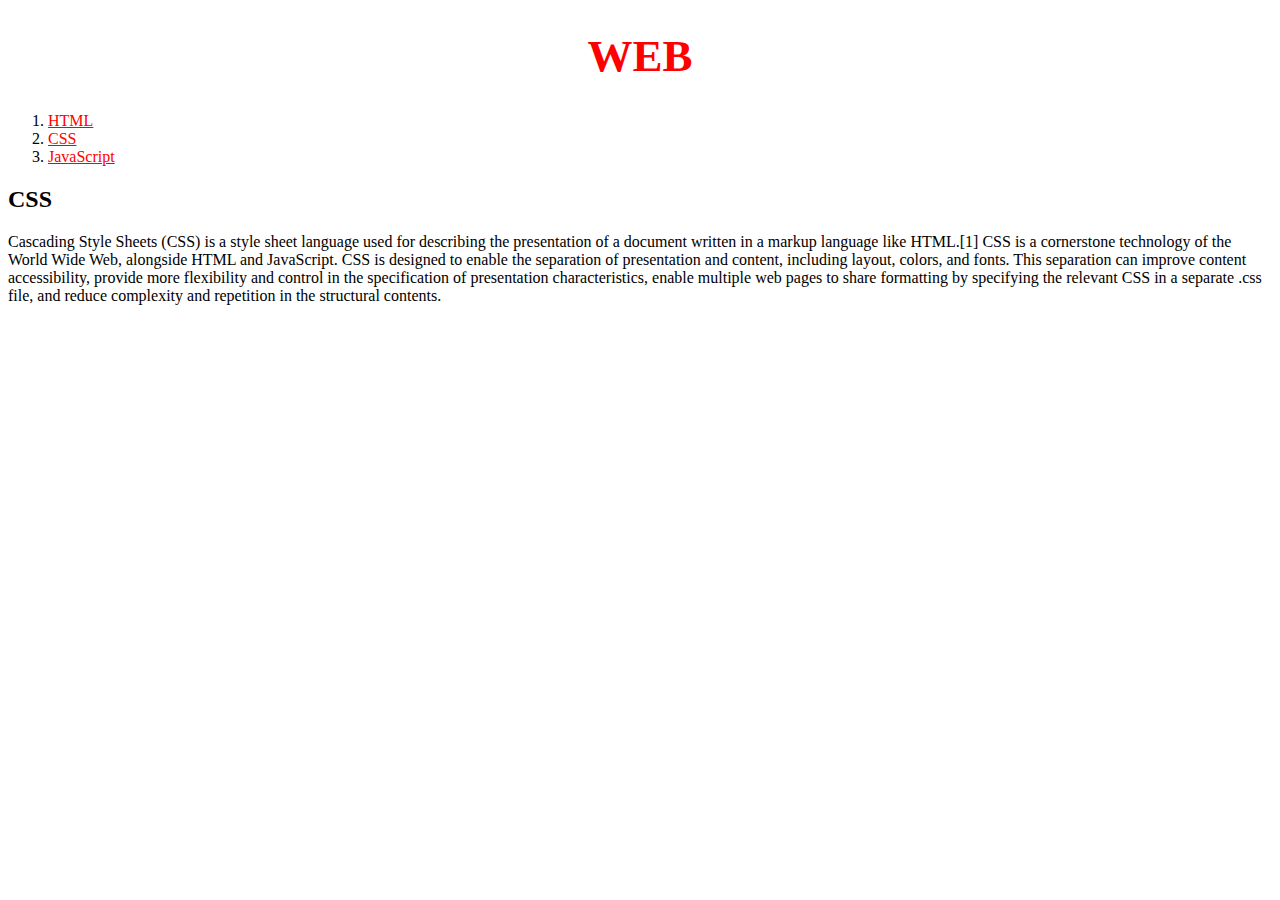
==== home.html @ ce011d86 "Add files via upload" ====
﻿<!doctype html>
<html>
<head>
    <title>WEB1 - CSS</title>
    <meta charset="UTF-8"> 
    <style>
        a {
            color: red;
            text-decoration:underline;
        }
        h1 {
            text-align:center;
            font-size: 45px;
            
        }
    </style>
</head>
<body>
    <h1><a href="index.html"
           style="text-decoration:none">WEB</a></h1>
    <ol>
        <li><a href="1.html">HTML</a></li>
        <li><a href="2.html">CSS</a></li>
        <li><a href="3.html">JavaScript</a></li>
    </ol>
    <h2>CSS</h2>
    <p>
        Cascading Style Sheets (CSS) is a style sheet language used for describing the presentation of a document written
        in a markup language like HTML.[1] CSS is a cornerstone technology of the World Wide Web, alongside HTML and JavaScript.
        CSS is designed to enable the separation of presentation and content, including layout, colors, and fonts.
        This separation can improve content accessibility, provide more flexibility and control in the specification of
        presentation characteristics, enable multiple web pages to share formatting by specifying the relevant CSS in a
        separate .css file, and reduce complexity and repetition in the structural contents.
    </p>
</body>
</html>
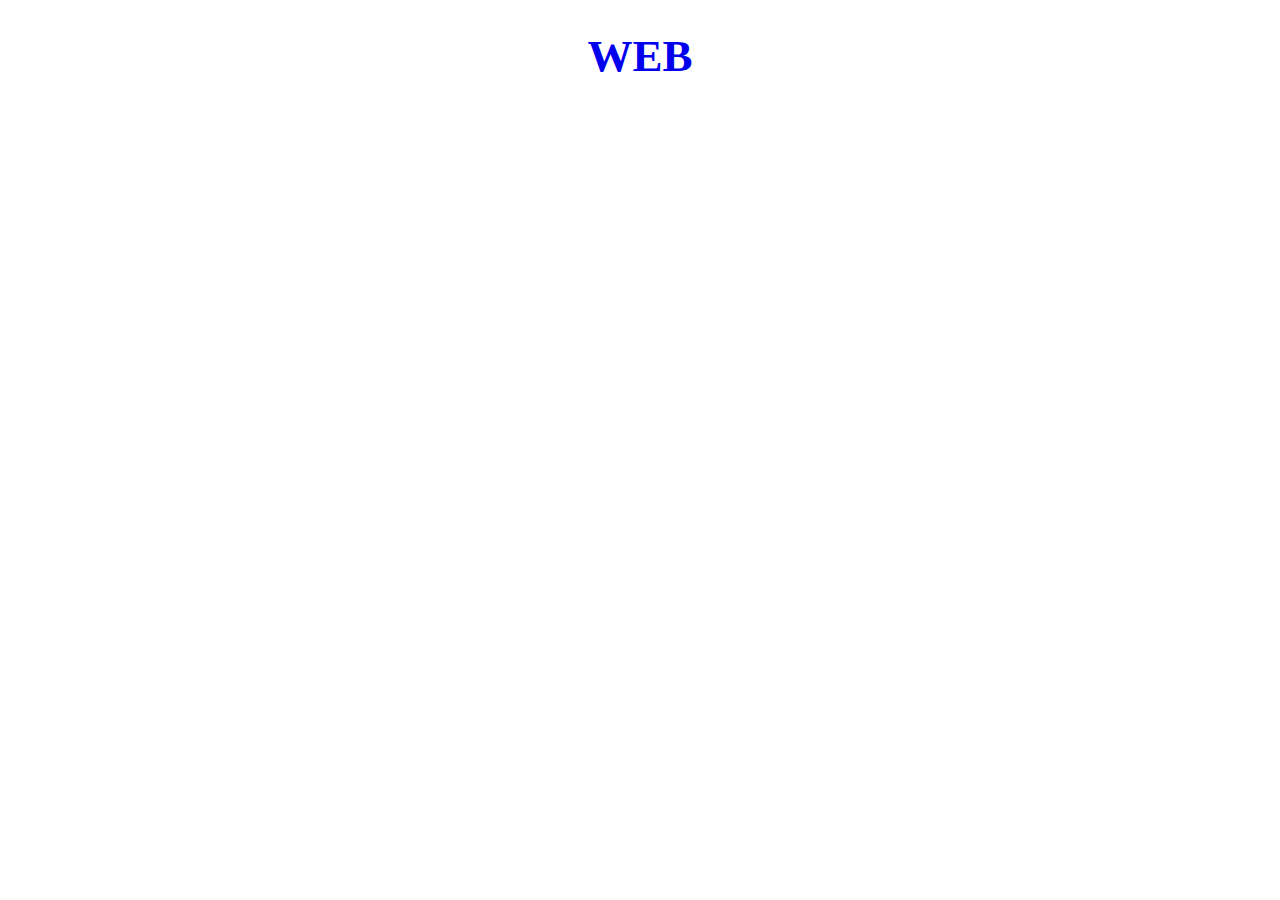
==== commit fc0db610: "Update home.html" ====
--- a/home.html
+++ b/home.html
@@ -4,10 +4,6 @@
     <title>WEB1 - CSS</title>
     <meta charset="UTF-8"> 
     <style>
-        a {
-            color: red;
-            text-decoration:underline;
-        }
         h1 {
             text-align:center;
             font-size: 45px;
@@ -18,19 +14,5 @@
 <body>
     <h1><a href="index.html"
            style="text-decoration:none">WEB</a></h1>
-    <ol>
-        <li><a href="1.html">HTML</a></li>
-        <li><a href="2.html">CSS</a></li>
-        <li><a href="3.html">JavaScript</a></li>
-    </ol>
-    <h2>CSS</h2>
-    <p>
-        Cascading Style Sheets (CSS) is a style sheet language used for describing the presentation of a document written
-        in a markup language like HTML.[1] CSS is a cornerstone technology of the World Wide Web, alongside HTML and JavaScript.
-        CSS is designed to enable the separation of presentation and content, including layout, colors, and fonts.
-        This separation can improve content accessibility, provide more flexibility and control in the specification of
-        presentation characteristics, enable multiple web pages to share formatting by specifying the relevant CSS in a
-        separate .css file, and reduce complexity and repetition in the structural contents.
-    </p>
 </body>
-</html>+</html>
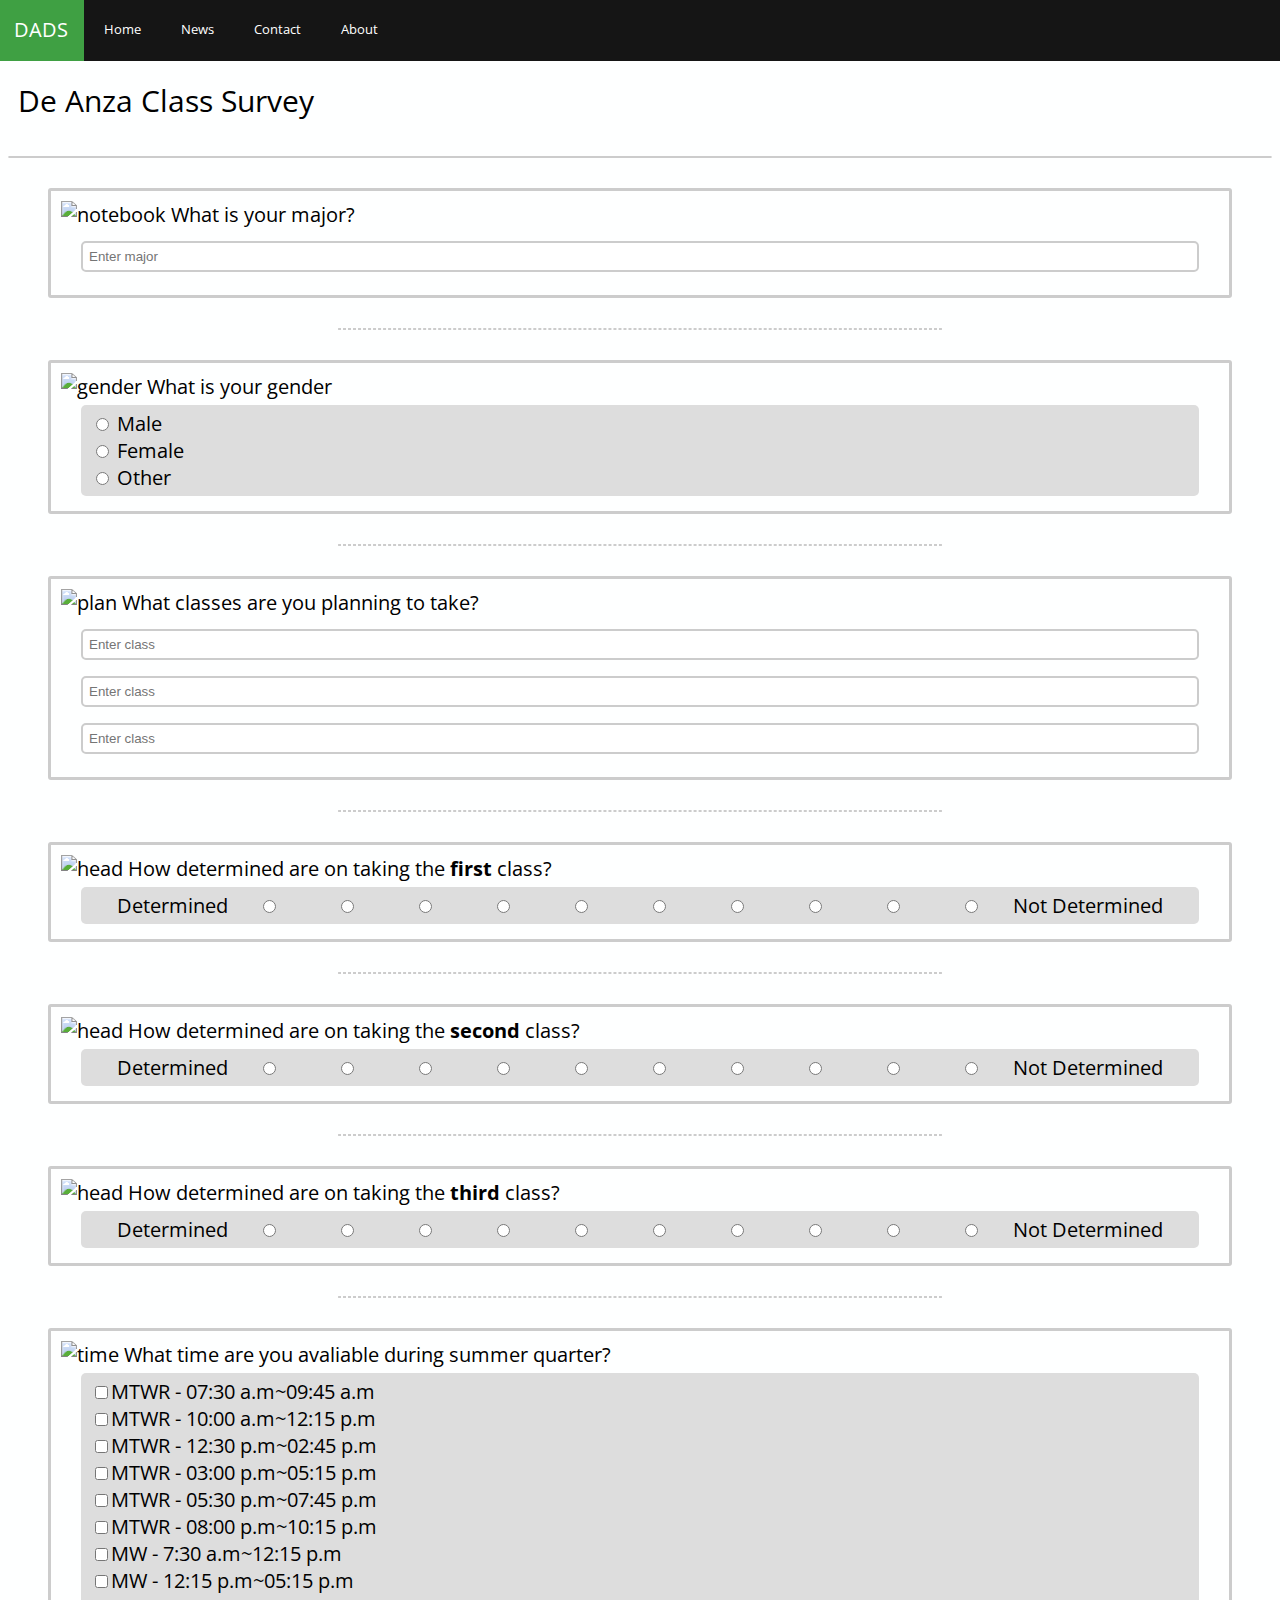
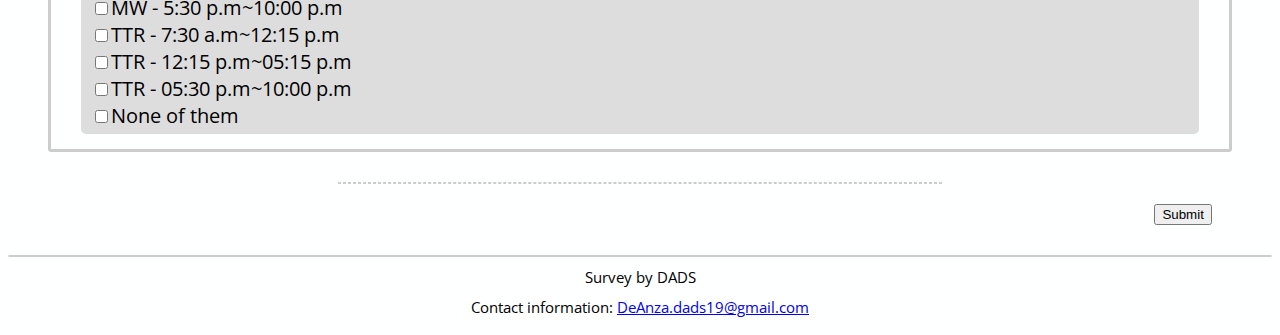
==== commit 1a56536e: "Tweaks on style, need to work on custom boxes, file output" ====
--- a/home.html
+++ b/home.html
@@ -1,18 +1,145 @@
-﻿<!doctype html>
+﻿    
+<!doctype html>
 <html>
 <head>
-    <title>WEB1 - CSS</title>
+    <title>Survey</title>
     <meta charset="UTF-8"> 
-    <style>
-        h1 {
-            text-align:center;
-            font-size: 45px;
-            
-        }
-    </style>
+    <link rel="stylesheet" href="css/style.css">
+    <link href="https://fonts.googleapis.com/css?family=Open+Sans:300,400,700" rel="stylesheet">
+    <link href= "js/data.js">
 </head>
+    
 <body>
-    <h1><a href="index.html"
-           style="text-decoration:none">WEB</a></h1>
+    <!-- Navigation bar -->
+    <div id="NavBar">
+        <ul class="NavBar">
+            <li class="NavBar"><p class="NavBar" href="">DADS</p></li>
+            <li class="NavBar"><a class="NavBar" href="">Home</a></li>
+            <li class="NavBar"><a class="NavBar" href="">News</a></li>
+            <li class="NavBar"><a class="NavBar" href="">Contact</a></li>
+            <li class="NavBar"><a class="NavBar" href="">About</a></li>
+        </ul>
+    </div>
+    <!-- Head of the website -->
+    <div id="Head">
+        <br><br>
+        <h class="Title">De Anza Class Survey</h>
+    </div>
+    <hr class="Head">
+<form>
+    <!-- Body of the website -->
+    <div id="Body">
+        <div class="Block">
+            <h class="Body"> <img src="image/notebook.png" alt="notebook" style="width:20px;height:20px;"> What is your major?</h><br>
+            <div class="TextBox_Major">
+                <input class="Textbox" type="text" id="major" placeholder="Enter major">
+            </div>
+        </div>
+    <hr class="Body">      
+        <!-- Block class is used to divide each sector(question) -->
+    <div class="Block">
+            <h class="Body"> <img src="image/genders.png" alt="gender" style="width:20px;height:20px;">  What is your gender</h> <br>
+            <div class="Checkbox_Gender">
+                <input type="Radio" name="gender" id="gender" value="Male"> Male<br>
+                <input type="Radio" name="gender" id="gender" value="Female"> Female<br>
+                <input type="Radio" name="gender" id="gender" value="Other"> Other<br>
+            </div>
+    </div>
+        
+    <hr class="Body">
+        <div class="Block">
+            <h class="Body"> <img src="image/sketch.png" alt="plan" style="width:20px;height:20px;"> What classes are you planning to take?</h> <br>
+            <div class="Textbox_Class">
+                <input class="Textbox" type="text" id="Class_op1" placeholder="Enter class"><br>
+                <input class="Textbox" type="text" id="Class_op2" placeholder="Enter class"><br>
+                <input class="Textbox" type="text" id="Class_op3" placeholder="Enter class"><br>
+            </div>
+        </div>
+    <hr class="Body">
+        <div class="Block">
+        <h class="Body"> <img src="image/head.png" alt="head" style="width:20px;height:20px;"> How determined are on taking the <b>first</b> class?</h> <br>
+        <div class="Radio_Det">
+            Determined 
+            <input class="Radio" type="radio" name="fluency" value="1"> 
+            <input class="Radio" type="radio" name="fluency" value="2"> 
+            <input class="Radio" type="radio" name="fluency" value="3"> 
+            <input class="Radio" type="radio" name="fluency" value="4"> 
+            <input class="Radio" type="radio" name="fluency" value="5"> 
+            <input class="Radio" type="radio" name="fluency" value="6"> 
+            <input class="Radio" type="radio" name="fluency" value="7"> 
+            <input class="Radio" type="radio" name="fluency" value="8"> 
+            <input class="Radio" type="radio" name="fluency" value="9"> 
+            <input class="Radio" type="radio" name="fluency" value="10"> 
+            Not Determined
+        </div>
+        </div>
+    <hr class="Body">
+        <div class="Block">
+        <h class="Body"> <img src="image/head.png" alt="head" style="width:20px;height:20px;"> How determined are on taking the <b>second</b> class?</h><br>
+        <div class="Radio_Det">
+            Determined 
+            <input class="Radio" type="radio" name="fluency" value="1"> 
+            <input class="Radio" type="radio" name="fluency" value="2"> 
+            <input class="Radio" type="radio" name="fluency" value="3"> 
+            <input class="Radio" type="radio" name="fluency" value="4"> 
+            <input class="Radio" type="radio" name="fluency" value="5"> 
+            <input class="Radio" type="radio" name="fluency" value="6"> 
+            <input class="Radio" type="radio" name="fluency" value="7"> 
+            <input class="Radio" type="radio" name="fluency" value="8"> 
+            <input class="Radio" type="radio" name="fluency" value="9"> 
+            <input class="Radio" type="radio" name="fluency" value="10"> 
+            Not Determined
+        </div>
+        </div>
+    <hr class="Body">
+        <div class="Block">
+        <h class="Body"> <img src="image/head.png" alt="head" style="width:20px;height:20px;"> How determined are on taking the <b>third</b> class?</h><br>
+        <div class="Radio_Det">
+            Determined 
+            <input class="Radio" type="radio" name="fluency" value="1"> 
+            <input class="Radio" type="radio" name="fluency" value="2"> 
+            <input class="Radio" type="radio" name="fluency" value="3"> 
+            <input class="Radio" type="radio" name="fluency" value="4"> 
+            <input class="Radio" type="radio" name="fluency" value="5"> 
+            <input class="Radio" type="radio" name="fluency" value="6"> 
+            <input class="Radio" type="radio" name="fluency" value="7"> 
+            <input class="Radio" type="radio" name="fluency" value="8"> 
+            <input class="Radio" type="radio" name="fluency" value="9"> 
+            <input class="Radio" type="radio" name="fluency" value="10"> 
+            Not Determined
+        </div>
+        </div>
+    <hr class="Body">
+        <div class="Block">
+            <h class="Body"> <img src="image/clock.png" alt="time" style="width:20px;height:20px;"> What time are you avaliable during summer quarter?</h><br>
+        <div class="Checkbox_Time">
+            <input type="checkbox" class="Checkbox" name="time" value="MTWR - 07:30 a.m~09:45 a.m">MTWR - 07:30 a.m~09:45 a.m<br> 
+            <input type="checkbox" class="Checkbox" name="time" value="MTWR - 10:00 a.m~12:15 p.m">MTWR - 10:00 a.m~12:15 p.m<br>
+            <input type="checkbox" class="Checkbox" name="time" value="MTWR - 12:30 p.m~02:45 p.m">MTWR - 12:30 p.m~02:45 p.m<br>
+            <input type="checkbox" class="Checkbox" name="time" value="MTWR - 03:00 p.m~05:15 p.m">MTWR - 03:00 p.m~05:15 p.m<br>
+            <input type="checkbox" class="Checkbox" name="time" value="MTWR - 05:30 p.m~07:45 p.m">MTWR - 05:30 p.m~07:45 p.m<br>
+            <input type="checkbox" class="Checkbox" name="time" value="MTWR - 08:00 p.m~10:15 p.m">MTWR - 08:00 p.m~10:15 p.m<br>
+            <input type="checkbox" class="Checkbox" name="time" value="MW - 7:30 a.m~12:15 p.m">MW - 7:30 a.m~12:15 p.m<br>
+            <input type="checkbox" class="Checkbox" name="time" value="MW - 12:15 p.m~05:15 p.m">MW - 12:15 p.m~05:15 p.m<br>
+            <input type="checkbox" class="Checkbox" name="time" value="MW - 5:30 p.m~10:00 p.m">MW - 5:30 p.m~10:00 p.m<br>
+            <input type="checkbox" class="Checkbox" name="time" value="TTR - 7:30 a.m~12:15 p.m">TTR - 7:30 a.m~12:15 p.m<br>
+            <input type="checkbox" class="Checkbox" name="time" value="TTR - 12:15 p.m~05:15 p.m">TTR - 12:15 p.m~05:15 p.m<br>
+            <input type="checkbox" class="Checkbox" name="time" value="TTR - 05:30 p.m~10:00 p.m">TTR - 05:30 p.m~10:00 p.m<br>
+            <input type="checkbox" class="Checkbox" name="time" value="None of them">None of them<br>
+        </div>
+        </div>
+    <hr class="Body">
+        <div class="Button_Submit">
+            <input type="submit" value="Submit" style="float:right">
+        </div>  
+    </div>
+    </form>
 </body>
-</html>
+
+<hr class="Head">
+<footer class="Contact">
+    <p class="FooterText">Survey by DADS</p>
+    <p class="FooterText">Contact information: <a href="DeAnza.dads19@gmail.com">DeAnza.dads19@gmail.com</a></p>
+</footer>
+    
+</html>--- a/css/style.css
+++ b/css/style.css
@@ -0,0 +1,244 @@
+/*****************
+Navigation Bar
+*****************/
+div#NavBar {
+    text-align: left;
+    font-size: 13px;
+    font-family: 'Open Sans', sans-serif;
+    
+    height: 62px;
+    width: 2000px;
+    margin-left: -10px;
+    margin-right: -10px;
+    position: fixed;
+    
+    opacity: 0.98;
+    background-color: #111;
+}
+ul.NavBar {
+  list-style-type: none;
+        margin: 0;
+    padding: 0;
+    overflow: hidden;
+    background-color: #111;
+}
+li.NavBar {
+    float: left;
+}
+li a.NavBar{
+    display: block;
+    color: white;
+    text-align: center;
+    padding: 22px 20px 22px 20px;
+    text-decoration: none;
+}
+li p.NavBar{
+    margin: auto;
+    display: block;
+    color: white;
+    text-align: center;
+    padding: 18px 16px 18px 16px;
+    text-decoration: none;
+    font-size: 20px;
+    background-color: #3C9F40;
+}
+/* Change the link color to #111 (black) on hover */
+li a.NavBar:hover {
+  background-color: #333;
+}
+li a.NavBar:active {
+  background-color: #3C9F40;
+}
+
+/*****************
+Title/First header
+*****************/
+
+div#Head {
+    /*Font styling for the head*/
+    text-align: left;
+    font-size: 30px;
+    font-family: 'Open Sans', sans-serif;
+    
+    /*Head margin*/
+    margin-left: S10px;
+    margin-right: -10px;
+    margin-top: -10px;
+    margin-bottom: -10px;
+    
+    height: 160px;
+    
+    /*Background color*/
+    background-color: #FEFFFF;
+}
+
+/*****************
+    Body
+*****************/
+body {
+    background-color: #FEFFFF;
+}
+
+div#Body {
+    text-align: left;
+    font-size: 20px;
+    font-family: 'Open Sans', sans-serif;
+
+    margin: 30px;
+    
+    background-color: #FEFFFF;
+}
+/*****************
+    Block
+*****************/
+div.Block {
+    background-color: #FEFFFF;
+    
+    margin: 30px 10px 30px 10px;
+    padding: 10px;
+    
+    border-radius: 3px;
+    border: 3px solid #CCC;
+}
+
+/*****************
+    Footer
+*****************/
+.Contact {
+    background-color: #FEFFFF;
+    
+    height: 60px;
+    margin-left:-10px;
+    margin-right:-10px;
+    
+    text-align: center;
+    font-size: 15px;
+    font-family: 'Open Sans', sans-serif;
+}
+
+/* get rid of margin between text on footer*/
+.FooterText {
+    margin-top: 10px;
+    margin-bottom: 10px;
+}
+
+/*****************
+Head hr
+*****************/
+hr.Head {
+    
+    border: 1.5px solid;
+    border-radius: 3px;
+    
+    color: #CCC;
+}
+
+/*****************
+Body hr
+*****************/
+hr.Body {
+    border: 1.5px dashed ;
+    border-radius: 3px;
+    
+    margin-left: 300px;
+    margin-right: 300px;
+    margin-top: 20px;
+    margin-bottom: 20px;
+    
+    color: #CCC;
+}
+
+/*******************
+Custom ScrollBar
+only for chrome
+*******************/
+/* width */
+::-webkit-scrollbar {
+    width: 10px;
+}
+
+/* Track */
+::-webkit-scrollbar-track {
+    margin-top: 65px;
+    margin-bottom: 5px;
+    opacity: 1; 
+}
+
+/* Handle */
+::-webkit-scrollbar-thumb {
+    border-radius: 10px;
+    background: #AAA; 
+}
+
+/* Handle on hover */
+::-webkit-scrollbar-thumb:hover {
+    border-radius: 10px;
+    background: #555; 
+}
+
+.Title {
+    margin: auto;
+    width: 50%;
+    padding: 10px;
+}
+
+/* Textbok style */
+.Textbox {
+    width: 100%;
+    padding: 6px 6px;
+    box-sizing: border-box;
+    border-radius: 5px;
+    border: 2px solid #CCC;
+    
+    margin-top:8px;
+    margin-bottom:8px;
+}
+
+.Button_Submit {
+   width: 95%;
+    margin: 20px auto 20px;
+    overflow: hidden
+}
+
+
+.Radio {
+    margin: 0px 30px 0px 30px;
+}
+
+.Radio_Det {
+    background-color: #DDD;
+    border-radius: 5px;
+    
+    text-align: center;
+    font-size: 20px;
+    margin: 5px 20px 5px 20px;
+    padding: 5px 10px 5px 10px;
+}
+
+.Checkbox_Time {
+    background-color: #DDD;
+    border-radius: 5px;
+    
+    text-align: left;
+    font-size: 20px;
+    margin: 5px 20px 5px 20px;
+    padding: 5px 10px 5px 10px;
+}
+
+.Checkbox_Gender {
+    background-color: #DDD;
+    border-radius: 5px;
+    
+    text-align: left;
+    font-size: 20px;
+    margin: 5px 20px 5px 20px;
+    padding: 5px 10px 5px 10px;
+}
+
+.TextBox_Major {
+    margin: 5px 20px 5px 20px;
+}
+
+.Textbox_Class {
+    margin: 5px 20px 5px 20px;
+}
